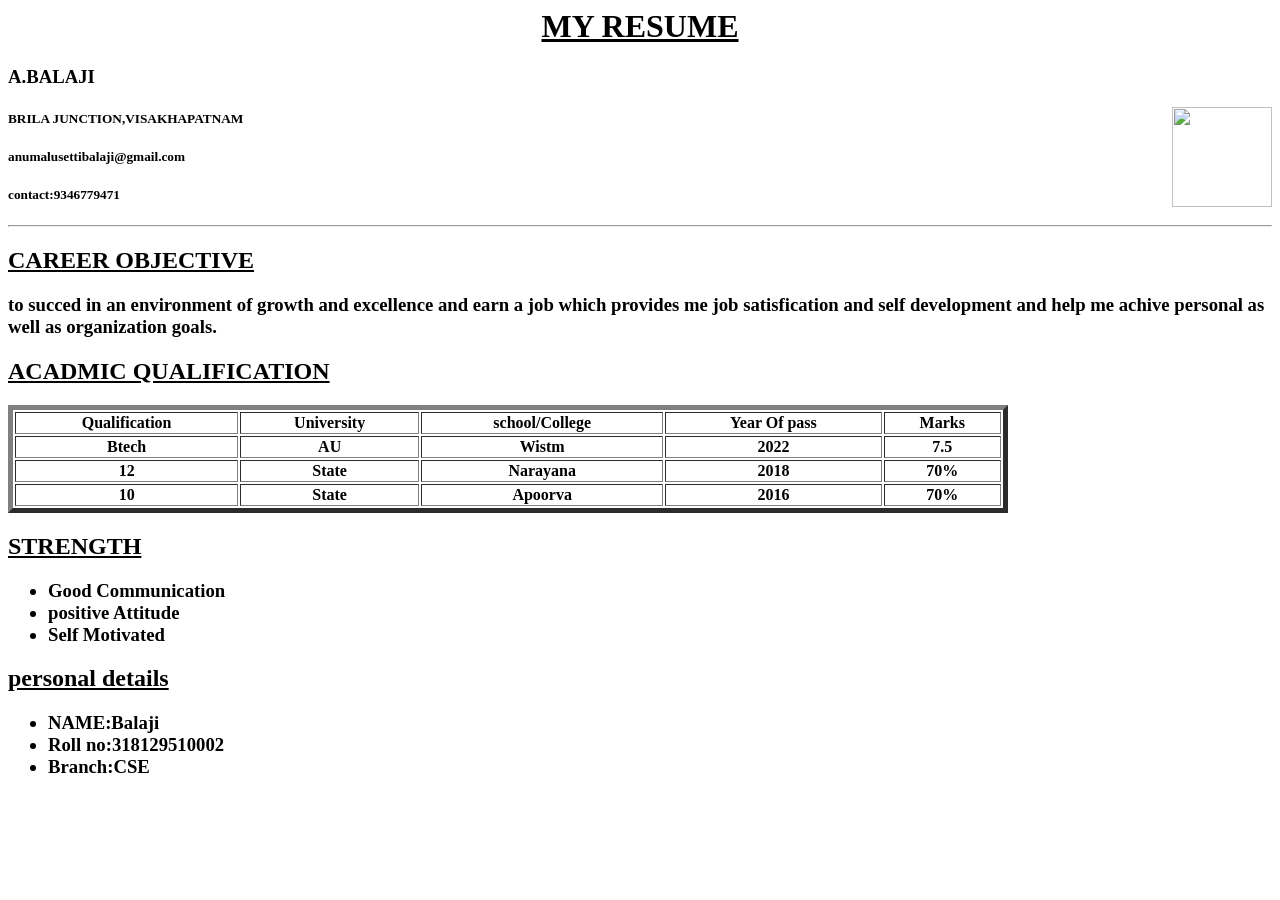
==== index.html @ 2cae02c5 "Rename Index.html to index.html" ====
<html>
<head>
<title>RESUME</title>
</head>
<body>
<center>
<h1><u>MY RESUME</u></h1>
</center>
<h3>A.BALAJI</h3>
<img src="C:\Users\hp\Desktop\imresizer.com (3).jpg" width=100 height=100 align=right>
<h5>BRILA JUNCTION,VISAKHAPATNAM</h5>
<h5>anumalusettibalaji@gmail.com</h5>
<h5>contact:9346779471</h5><hr>
<h2>
<u>CAREER OBJECTIVE</u>
</h2>
<h3>to succed in an environment of growth and excellence and earn a job which provides me job satisfication and self development and help me achive
personal as well as organization goals.
</h3>
<h2>
<u>ACADMIC QUALIFICATION</U>
</h2>
<table border=5 width=1000>
<tr>
<th>Qualification</th>
<th>University</th>
<th>school/College</th>
<th>Year Of pass</th>
<th>Marks</th>
</tr>
<tr>
<th>Btech</th>
<th>AU</th>
<th>Wistm</th>
<th>2022</th>
<th>7.5</th>
</tr>
<tr>
<th>12</th>
<th>State</th>
<th>Narayana</th>
<th>2018</th>
<th>70%</th>
</tr>
<tr>
<th>10</th>
<th>State</th>
<th>Apoorva</th>
<th>2016</th>
<th>70%</th>
</tr></table>
<h2>
<u>STRENGTH</u>
</h2>
<ul>
<b>
<h3>
<li>Good Communication 
<li>positive Attitude
<li>Self Motivated
</h3>
</b>
</ul>
<h2>
<u>personal details</u>
</h2>
<ul>
<b>
<h3>
<li>NAME:Balaji
<li>Roll no:318129510002
<li>Branch:CSE
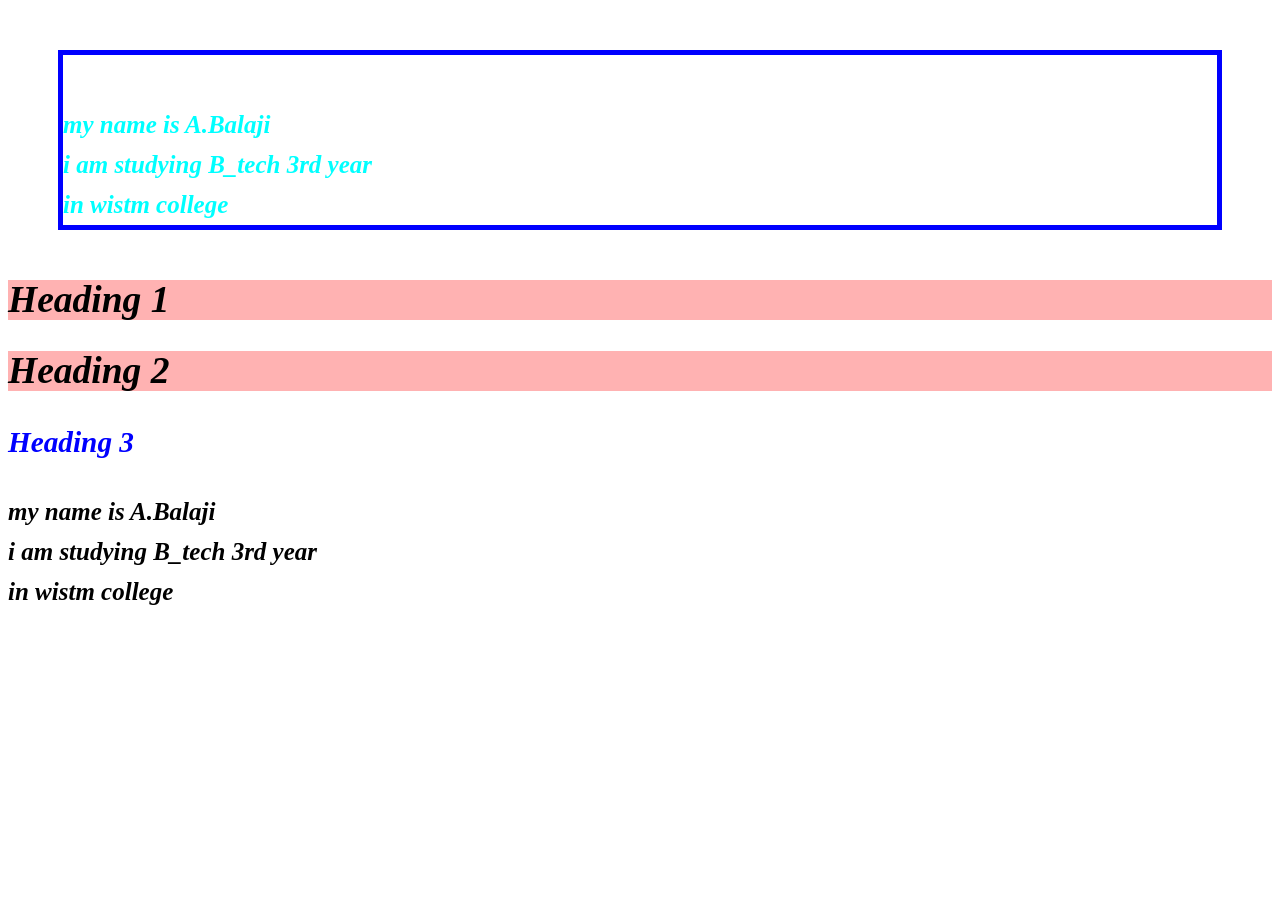
==== commit 218c0d4a: "Add files via upload" ====
--- a/index.html
+++ b/index.html
@@ -1,72 +1,19 @@
-<html>
-<head>
-<title>RESUME</title>
-</head>
-<body>
-<center>
-<h1><u>MY RESUME</u></h1>
-</center>
-<h3>A.BALAJI</h3>
-<img src="C:\Users\hp\Desktop\imresizer.com (3).jpg" width=100 height=100 align=right>
-<h5>BRILA JUNCTION,VISAKHAPATNAM</h5>
-<h5>anumalusettibalaji@gmail.com</h5>
-<h5>contact:9346779471</h5><hr>
-<h2>
-<u>CAREER OBJECTIVE</u>
-</h2>
-<h3>to succed in an environment of growth and excellence and earn a job which provides me job satisfication and self development and help me achive
-personal as well as organization goals.
-</h3>
-<h2>
-<u>ACADMIC QUALIFICATION</U>
-</h2>
-<table border=5 width=1000>
-<tr>
-<th>Qualification</th>
-<th>University</th>
-<th>school/College</th>
-<th>Year Of pass</th>
-<th>Marks</th>
-</tr>
-<tr>
-<th>Btech</th>
-<th>AU</th>
-<th>Wistm</th>
-<th>2022</th>
-<th>7.5</th>
-</tr>
-<tr>
-<th>12</th>
-<th>State</th>
-<th>Narayana</th>
-<th>2018</th>
-<th>70%</th>
-</tr>
-<tr>
-<th>10</th>
-<th>State</th>
-<th>Apoorva</th>
-<th>2016</th>
-<th>70%</th>
-</tr></table>
-<h2>
-<u>STRENGTH</u>
-</h2>
-<ul>
-<b>
-<h3>
-<li>Good Communication 
-<li>positive Attitude
-<li>Self Motivated
-</h3>
-</b>
-</ul>
-<h2>
-<u>personal details</u>
-</h2>
-<ul>
-<b>
-<h3>
-<li>NAME:Balaji
-<li>Roll no:318129510002
-<li>Branch:CSE
+<!DOCTYPE html>
+<html>
+    <head>
+        <title>Css Tutorial</title>
+        <link rel="stylesheet" href="style.css">
+    </head>
+    <body>
+        <p class="bunny">my name is A.Balaji <br>
+            i am studying B_tech 3rd year<br>
+            in wistm college
+        </p>
+        <h2>Heading 1</h2>
+        <h2> Heading 2</h2>
+        <h3> Heading 3</h3>
+        <p>my name is A.Balaji <br>
+            i am studying B_tech 3rd year<br>
+            in wistm college </p>
+    </body>
+</html>
--- a/style.css
+++ b/style.css
@@ -0,0 +1,27 @@
+h2
+
+{ 
+    background-color:rgba(255,0,0,0.3);
+}
+
+h3{
+    color: blue;
+}
+body{
+    font-size:25px;
+    font-weight:700;
+    line-height:1.6em;
+    font-style: italic;
+    font-family: "Times New Roman", Times, serif;
+}
+.bunny
+{
+    padding-top:50px;
+    border:5px solid blue;
+    margin:50px;
+    color: aqua;
+}
+#teju
+{
+    background-color: black;
+}
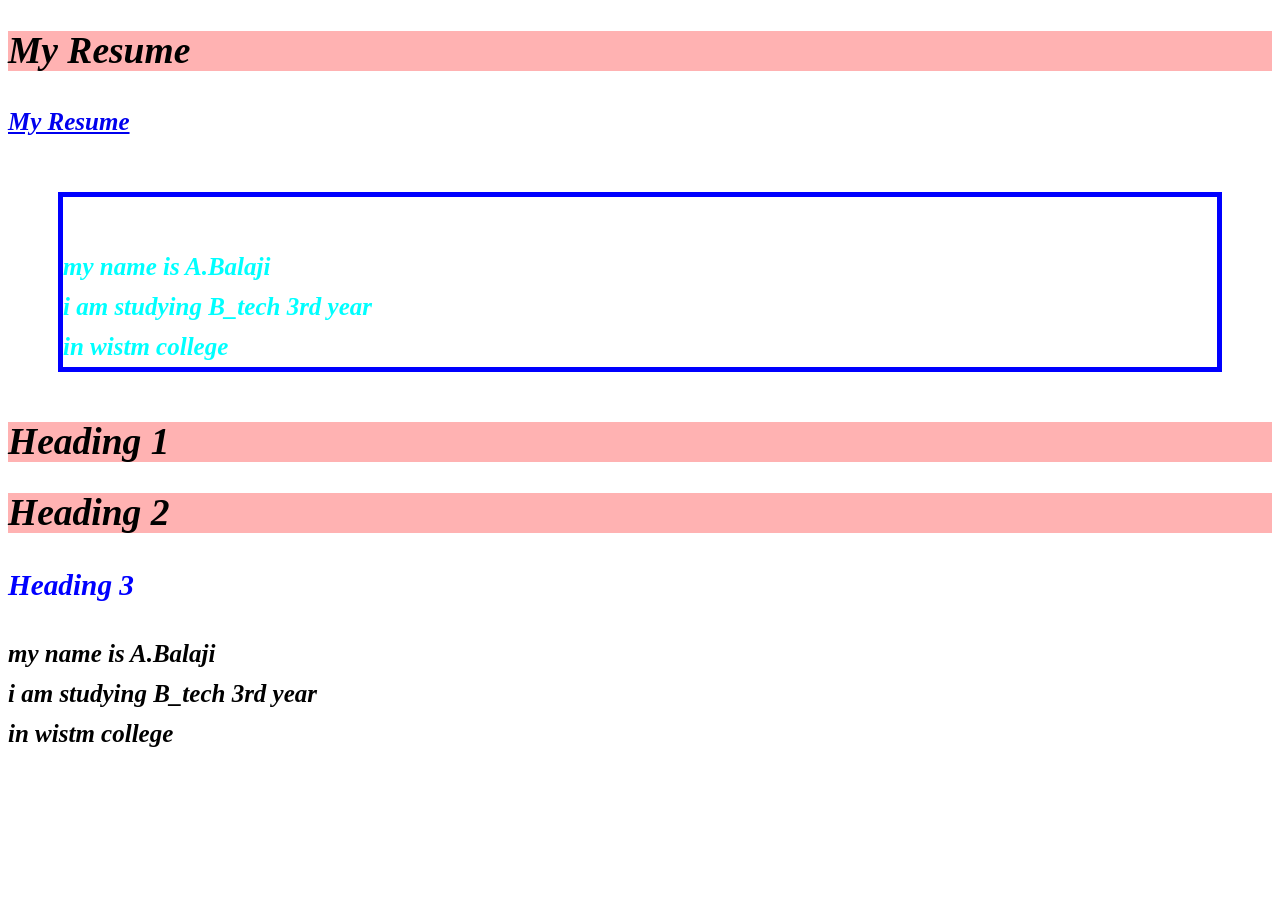
==== commit 73034191: "Update index.html" ====
--- a/index.html
+++ b/index.html
@@ -2,9 +2,13 @@
 <html>
     <head>
         <title>Css Tutorial</title>
+       
         <link rel="stylesheet" href="style.css">
     </head>
     <body>
+        <h2>My Resume</h2>
+        <a href="resume.html">My Resume</a>
+        
         <p class="bunny">my name is A.Balaji <br>
             i am studying B_tech 3rd year<br>
             in wistm college
@@ -16,4 +20,4 @@
             i am studying B_tech 3rd year<br>
             in wistm college </p>
     </body>
-</html>+</html>
